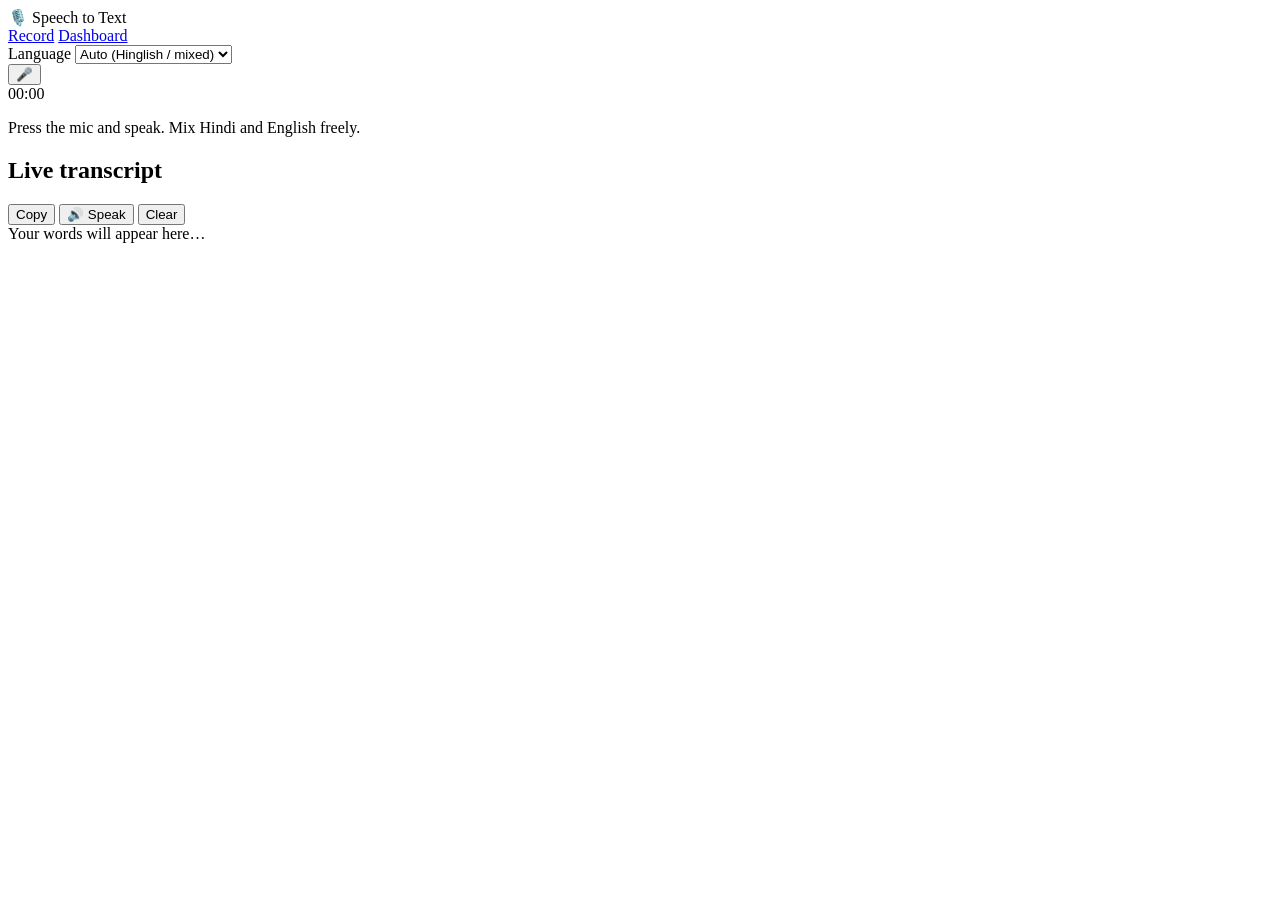
==== frontend/index.html @ d33937b6 "Add speech-to-text application with transcription dashboard" ====
<!doctype html>
<html lang="en">
<head>
  <meta charset="utf-8" />
  <meta name="viewport" content="width=device-width, initial-scale=1" />
  <title>Speech to Text · Live</title>
  <link rel="stylesheet" href="/css/style.css" />
</head>
<body>
  <header class="topbar">
    <div class="brand">🎙️ Speech to Text</div>
    <nav>
      <a href="/" class="active">Record</a>
      <a href="/dashboard.html">Dashboard</a>
    </nav>
  </header>

  <main class="container">
    <section class="card record-card">
      <label class="field">
        <span>Language</span>
        <select id="lang">
          <option value="auto">Auto (Hinglish / mixed)</option>
          <option value="hi">Hindi</option>
          <option value="en">English</option>
        </select>
      </label>

      <div class="mic-wrap">
        <button id="micBtn" class="mic" aria-label="Start recording">🎤</button>
        <div id="timer" class="timer">00:00</div>
      </div>

      <p id="status" class="status">Press the mic and speak. Mix Hindi and English freely.</p>
    </section>

    <section class="card">
      <div class="section-head">
        <h2>Live transcript</h2>
        <div class="actions">
          <button id="copyBtn" class="btn ghost">Copy</button>
          <button id="speakBtn" class="btn ghost">🔊 Speak</button>
          <button id="clearBtn" class="btn ghost">Clear</button>
        </div>
      </div>
      <div id="transcript" class="transcript">
        <span class="placeholder">Your words will appear here…</span>
      </div>
    </section>
  </main>

  <script src="/js/api.js"></script>
  <script src="/js/record.js"></script>
</body>
</html>
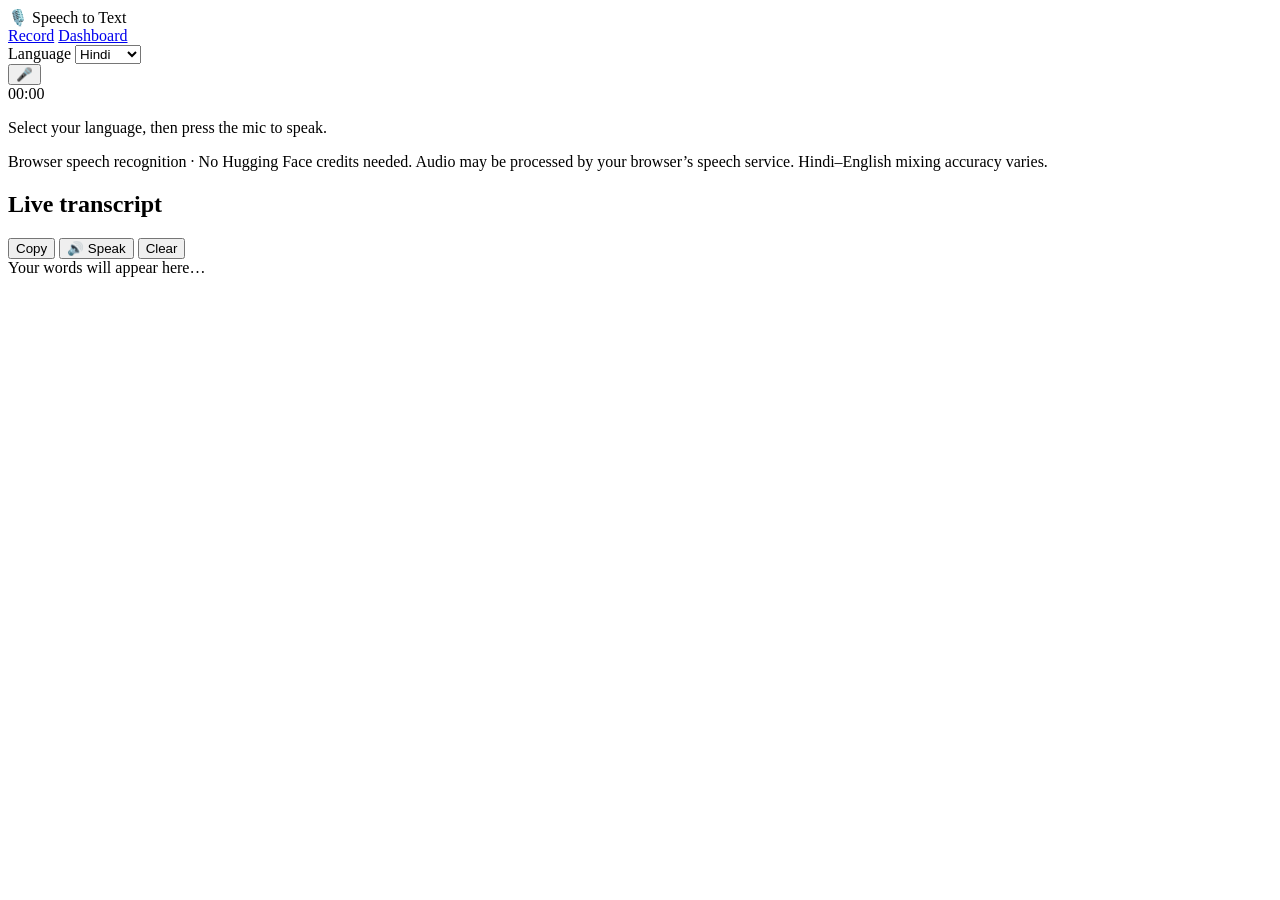
==== commit 15c494da: "Use browser speech recognition without hosted inference credits" ====
--- a/frontend/index.html
+++ b/frontend/index.html
@@ -20,7 +20,6 @@
       <label class="field">
         <span>Language</span>
         <select id="lang">
-          <option value="auto">Auto (Hinglish / mixed)</option>
           <option value="hi">Hindi</option>
           <option value="en">English</option>
         </select>
@@ -31,7 +30,8 @@
         <div id="timer" class="timer">00:00</div>
       </div>
 
-      <p id="status" class="status">Press the mic and speak. Mix Hindi and English freely.</p>
+      <p id="status" class="status">Select your language, then press the mic to speak.</p>
+    <p class="status">Browser speech recognition · No Hugging Face credits needed. Audio may be processed by your browser’s speech service. Hindi–English mixing accuracy varies.</p>
     </section>
 
     <section class="card">
@@ -50,6 +50,6 @@
   </main>
 
   <script src="/js/api.js"></script>
-  <script src="/js/record.js"></script>
+  <script src="/js/browser-record.js"></script>
 </body>
 </html>
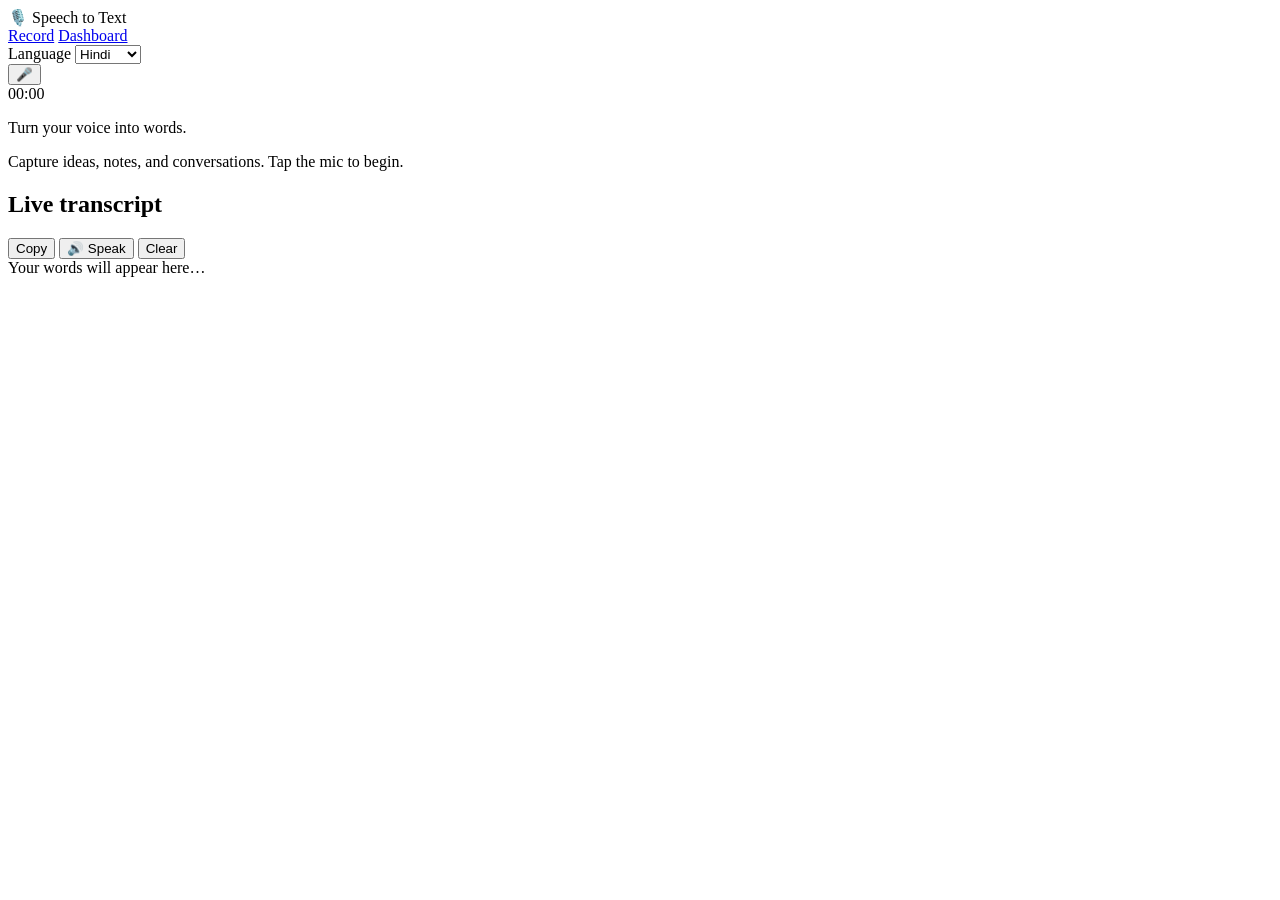
==== commit 1935e772: "Refresh recording page introductory copy" ====
--- a/frontend/index.html
+++ b/frontend/index.html
@@ -30,8 +30,8 @@
         <div id="timer" class="timer">00:00</div>
       </div>
 
-      <p id="status" class="status">Select your language, then press the mic to speak.</p>
-    <p class="status">Browser speech recognition · No Hugging Face credits needed. Audio may be processed by your browser’s speech service. Hindi–English mixing accuracy varies.</p>
+      <p id="status" class="status">Turn your voice into words.</p>
+      <p class="status">Capture ideas, notes, and conversations. Tap the mic to begin.</p>
     </section>
 
     <section class="card">
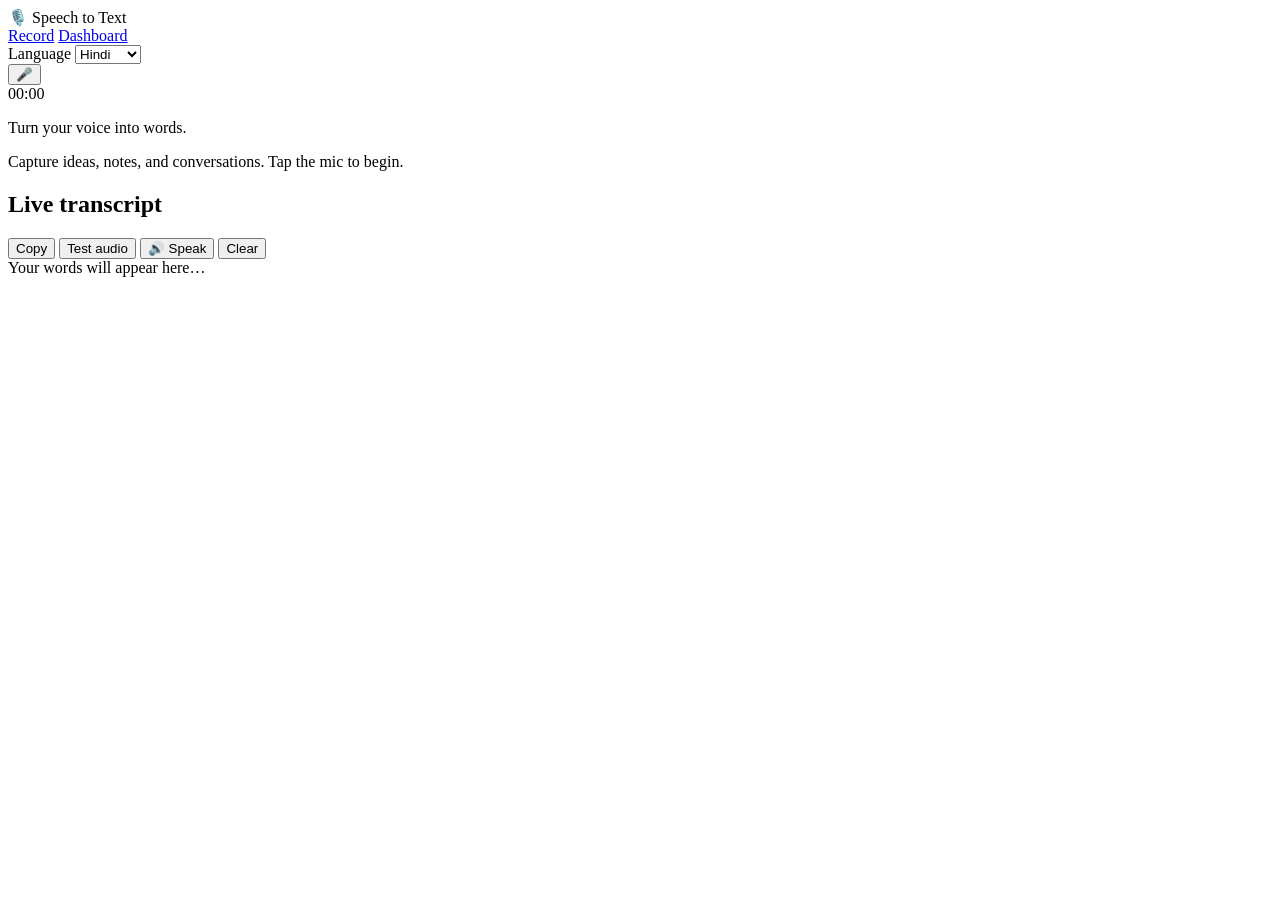
==== commit 589bef74: "Add independent playback test for Hindi and English" ====
--- a/frontend/index.html
+++ b/frontend/index.html
@@ -39,6 +39,7 @@
         <h2>Live transcript</h2>
         <div class="actions">
           <button id="copyBtn" class="btn ghost">Copy</button>
+          <button id="testAudioBtn" class="btn ghost">Test audio</button>
           <button id="speakBtn" class="btn ghost">🔊 Speak</button>
           <button id="clearBtn" class="btn ghost">Clear</button>
         </div>
